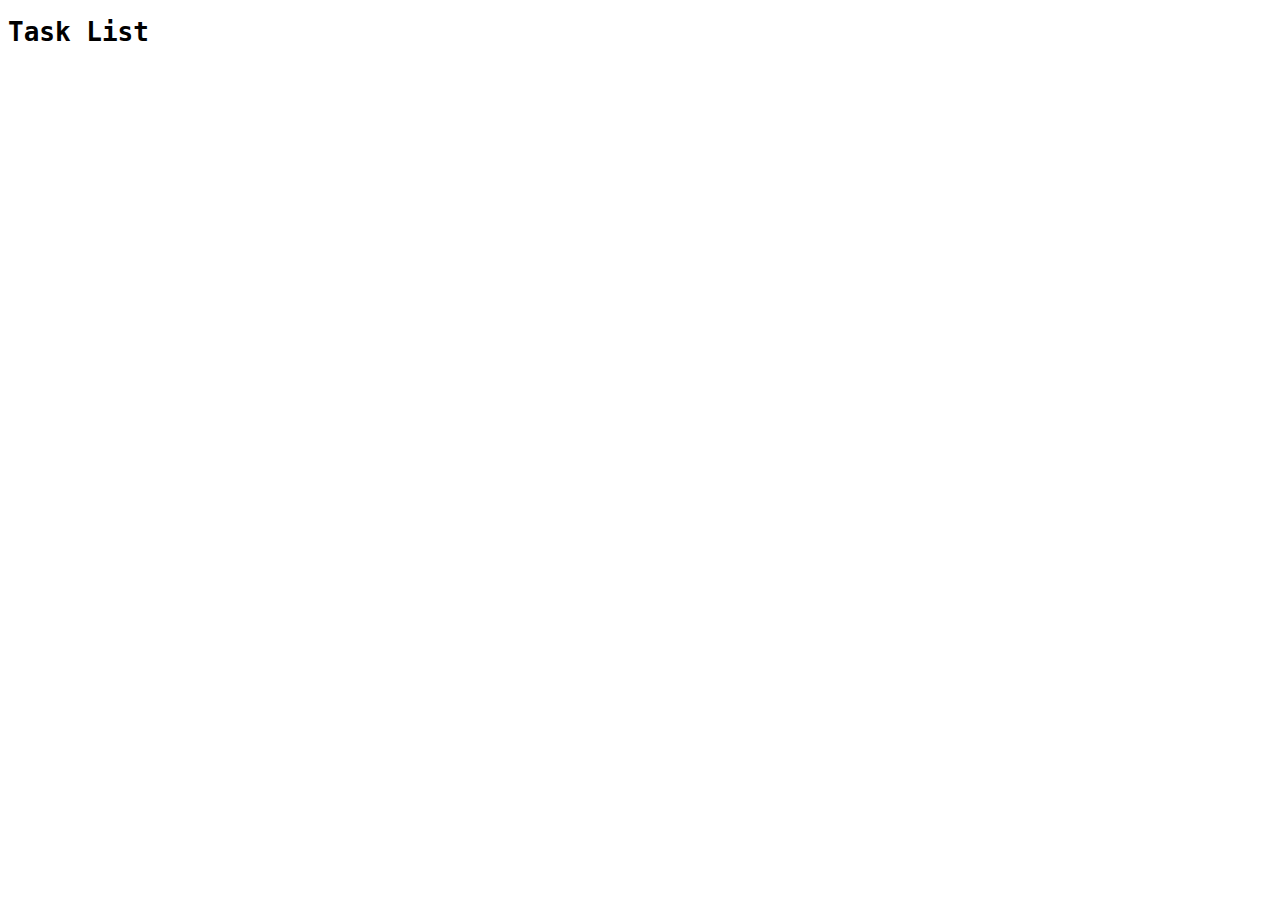
==== project/index.html @ a9815428 "HTML and CSS" ====
<!DOCTYPE html>
<html lang="en">
<head>
  <meta charset="UTF-8">
  <meta http-equiv="X-UA-Compatible" content="IE=edge">
  <meta name="viewport" content="width=device-width, initial-scale=1.0">
  <title>Amahri Stuckey</title>
  <link rel="stylesheet" href="main.CSS">
</head>
<body>
  <h1>Task List</h1>

</body>
</html>
---- project/main.CSS ----
body {
    font-family: monospace;
}

ul {
    font-family: helvetica;
}

li {
  list-style: circle;
}

.list {
  list-style: square;
}

#msg {
  font-family: monospace;
}
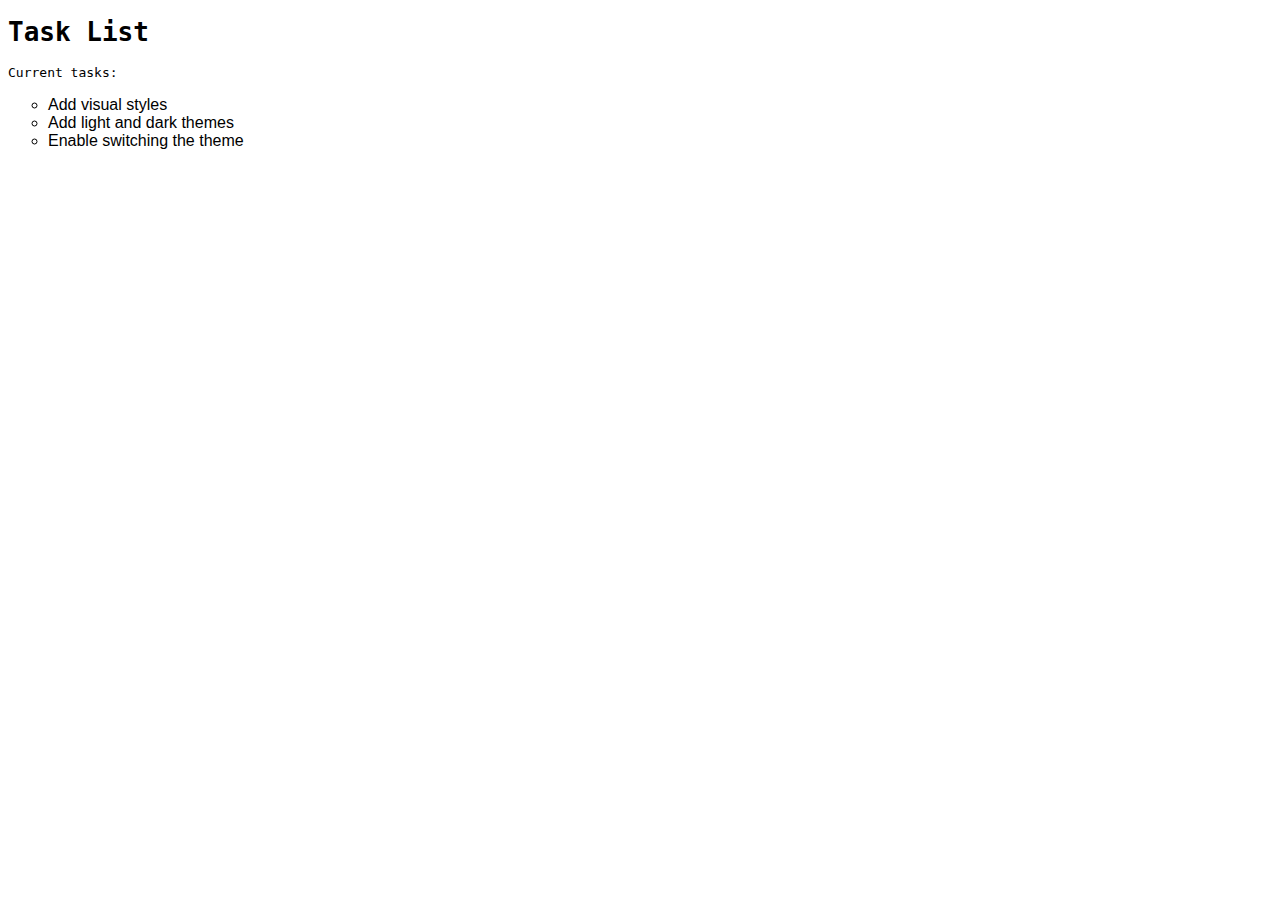
==== commit 6ac1de56: "HTML edit" ====
--- a/project/index.html
+++ b/project/index.html
@@ -9,6 +9,12 @@
 </head>
 <body>
   <h1>Task List</h1>
+  <p id="msg">Current tasks:</p>
+  <ul>
+    <li>Add visual styles</li>
+      <li>Add light and dark themes</li>
+      <li>Enable switching the theme</li>
+  </ul>
 
 </body>
 </html>
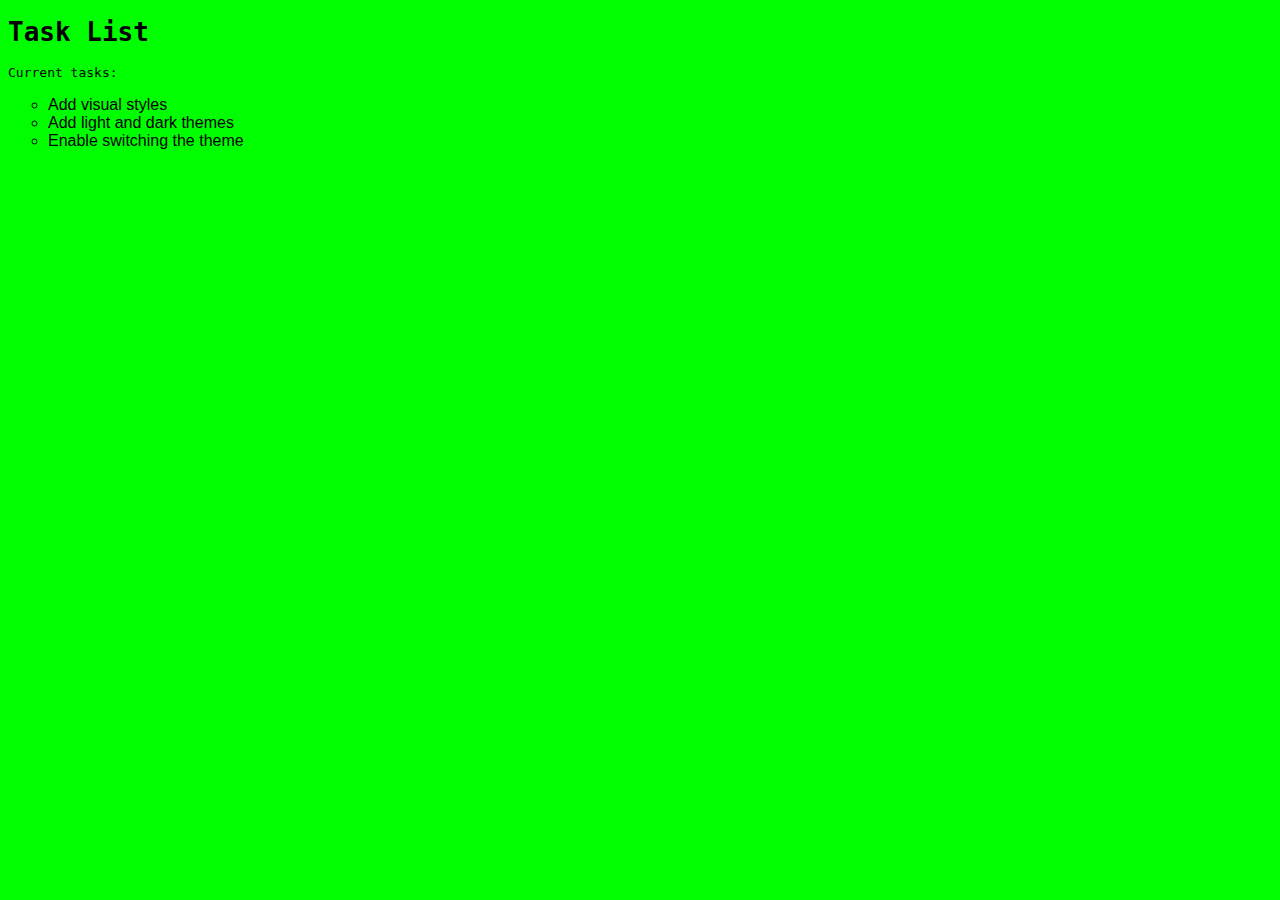
==== commit 06967f53: "HTML and CSS light theme" ====
--- a/project/index.html
+++ b/project/index.html
@@ -7,7 +7,7 @@
   <title>Amahri Stuckey</title>
   <link rel="stylesheet" href="main.CSS">
 </head>
-<body>
+<body class="light-theme">
   <h1>Task List</h1>
   <p id="msg">Current tasks:</p>
   <ul>
--- a/project/main.CSS
+++ b/project/main.CSS
@@ -17,3 +17,8 @@
 #msg {
   font-family: monospace;
 }
+
+.light-theme {
+  color: #000000;
+  background: #00FF00;
+}
